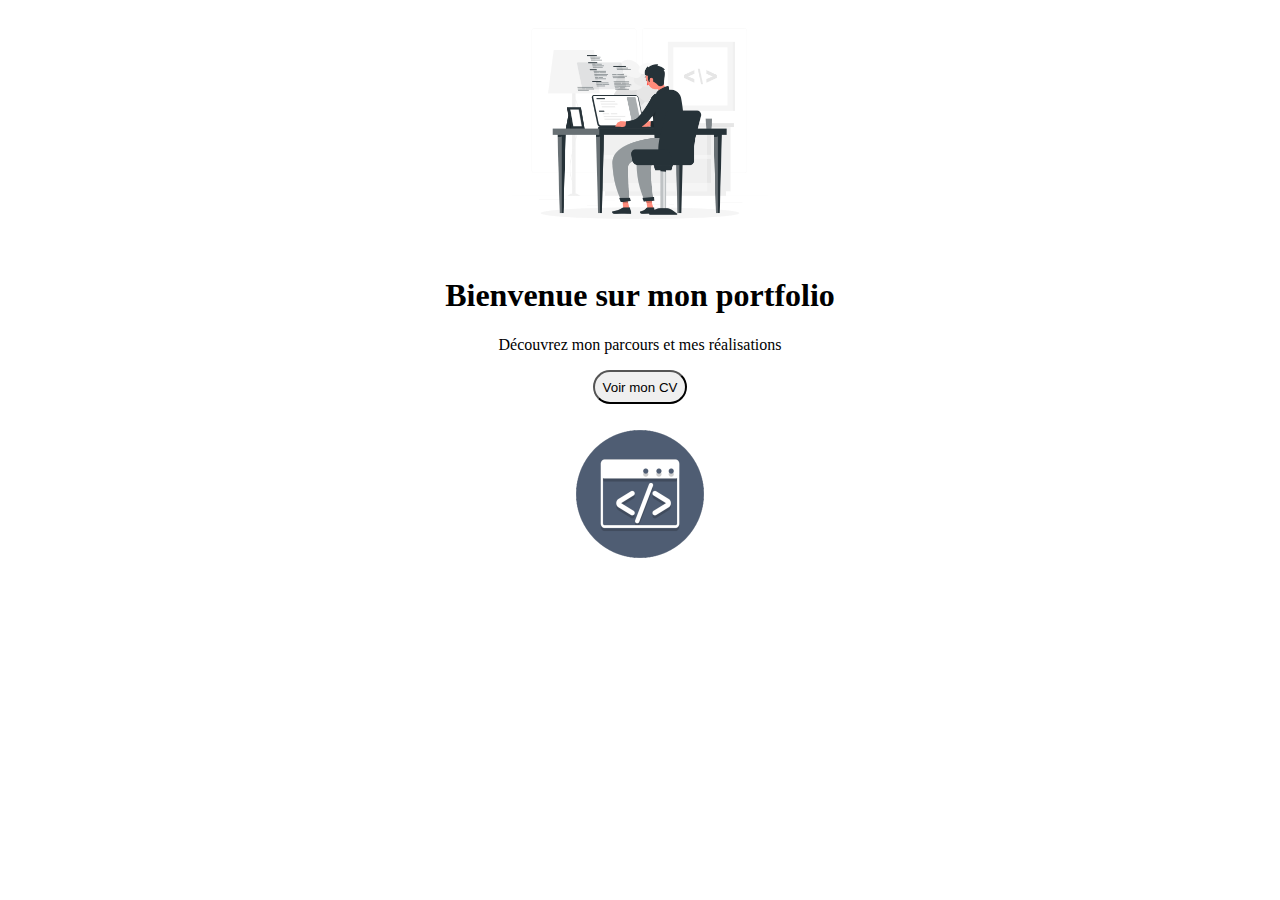
==== index.html @ 001abb32 "Premier commit" ====
<!DOCTYPE html>
<html lang="en">
<head>
    <meta charset="UTF-8">
    <meta name="viewport" content="width=device-width, initial-scale=1.0">
    <link rel="stylesheet" href="style.css">
    <title>Document</title>
</head>
<body>
    <main id="main-accueil">
        <img class="accueil-img1" src="images/Programming-rafiki.png" alt="" width="">
        <div class="description">
            <h1>Bienvenue sur mon portfolio</h1>
            <p>Découvrez mon parcours et mes réalisations</p>
            <button>Voir mon CV</button>
        </div>
        <img class="accueil-img2" src="images/code-6618_256.gif" alt="">
    </main>
</body>
</html>
---- style.css ----
body{
    width: 100%;
    margin: 0;
    padding: 0;
}

/*Accueil*/
#main-accueil{
    display: flex;
    width: 100%;
    flex-direction: column;
    align-items: center;
    
}

.accueil-img1{
    width: 20%;
}

.accueil-img2{
    width: 10%;
}

.description{
    text-align: center;
    margin-bottom: 2%;
}

.description button{
    padding: 2%;
    border-radius: 17px;
}

/*page cv*/

#main-cv{
    display: flex;
    justify-content: center;
    width: 30%;
    margin-left: 2%;
    margin-right: 2%;
}
.gauche{
    width: 40%;
    background-color: #D9D9D9; 
    display: flex;
    flex-direction: column; 
}
.body-gauche{
    display: flex;
    flex-direction: column;
    align-items: center;
}
.head-gauche{
    display: flex;
    flex-direction: column;
    justify-content: center;
    align-items: center;
    background-color: #333333;
    color: white;
    border-radius: 0 0 100px 100px;
    text-align: center;
   
}
.head-gauche h1{
    padding-top: 10%;
    margin-bottom: 0;
    font-size: 1.3rem;
}
.head-gauche h2{
    font-size: 1rem;
}


.droite{
    display: flex;
    flex-direction: column;
    width: 60%;
}
.titre{
    display: flex;
    flex-direction: column;
    width: 60%;
}
.icon-titre{
    display: flex;
    justify-content: flex-start;
    align-items: center;
}
.icon-titre h1{
    font-size: 1rem;
}
.icon{
    width: 20px;
    height: 20px;
    border-radius: 50%;
    background-color: black;
    display: flex;
    justify-content: center;
    align-items: center;
}
.icon img{
    width: 60%;
    height: 60%;
}

.photo-profil{
    width: 130px;
    height: 130px;
    background-image: url('images/i-know-exactly-what-i-want-headshot-attractive-young-african-american-student-stylish-glasses-having-serious-calm-face-expression-feeling-confident-about-his-future-plans-career.jpg');
    border-radius: 50%;
    background-size: cover;
    background-position: center;
    margin-bottom: 5%;
}
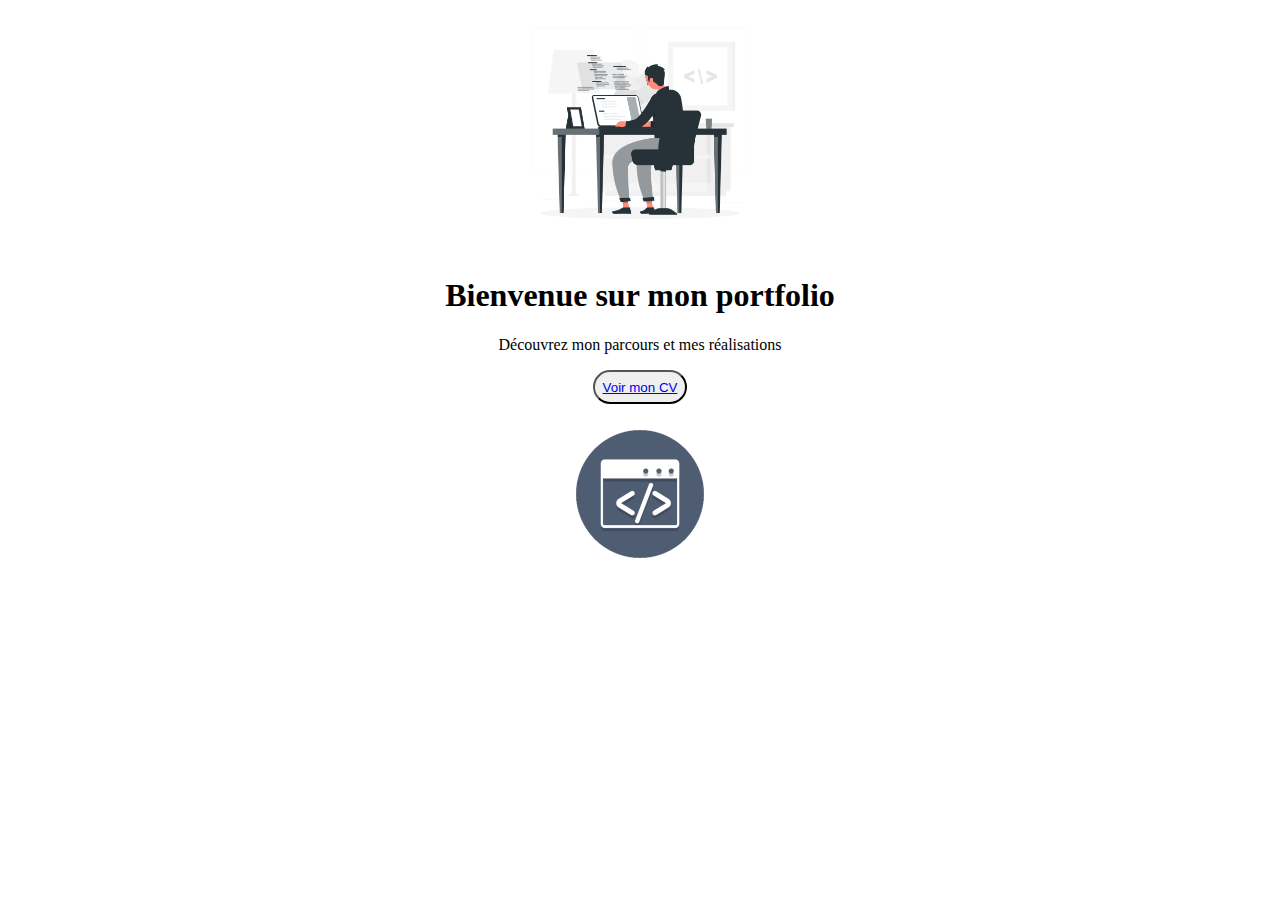
==== commit 85430cb5: "Ajout de la fonctionnalite telecharger pdf et changer de couleur de la page cv" ====
--- a/index.html
+++ b/index.html
@@ -12,7 +12,7 @@
         <div class="description">
             <h1>Bienvenue sur mon portfolio</h1>
             <p>Découvrez mon parcours et mes réalisations</p>
-            <button>Voir mon CV</button>
+            <button><a href="cv.html">Voir mon CV</a></button>
         </div>
         <img class="accueil-img2" src="images/code-6618_256.gif" alt="">
     </main>
--- a/style.css
+++ b/style.css
@@ -1,9 +1,17 @@
+:root{
+    --bg-color:#333333;
+}
 body{
-    width: 100%;
+    overflow-x: hidden;
     margin: 0;
     padding: 0;
 }
-
+#body-cv{
+    display: flex;
+    flex-direction: column;
+    justify-content: center;
+    align-items: center;
+}
 /*Accueil*/
 #main-accueil{
     display: flex;
@@ -35,16 +43,17 @@
 
 #main-cv{
     display: flex;
-    justify-content: center;
-    width: 30%;
-    margin-left: 2%;
-    margin-right: 2%;
+    width: 595px;
+    height: 842px;
+    margin: 0;
 }
 .gauche{
     width: 40%;
+    height: 100%;
     background-color: #D9D9D9; 
     display: flex;
-    flex-direction: column; 
+    flex-direction: column;
+    align-items: center; 
 }
 .body-gauche{
     display: flex;
@@ -56,31 +65,83 @@
     flex-direction: column;
     justify-content: center;
     align-items: center;
-    background-color: #333333;
+    background-color: var(--bg-color);
     color: white;
-    border-radius: 0 0 100px 100px;
-    text-align: center;
-   
+    border-radius: 0 0 50vh 50Vh;
+    text-align: center;  
 }
 .head-gauche h1{
     padding-top: 10%;
     margin-bottom: 0;
-    font-size: 1.3rem;
+    font-size: 16px;
 }
 .head-gauche h2{
-    font-size: 1rem;
-}
-
+    font-size: 14px;
+    font-weight: normal;
+}
+
+.adresse{
+    font-size: 8px;
+    display: flex;
+    align-items: center;
+}
+.adresse img{
+    width: 12px;
+    height: 12px;
+}
+
+.foot-gauche{
+    width: 96%;
+    height: 100%;
+    display: flex;
+    flex-direction: column;
+    align-items: center;
+    background-color: var(--bg-color);
+    color: white;
+    border-radius: 48vh 48vh 0 0;
+    text-align: center;
+}
+.foot-gauche .titre{
+    padding-top: 5%;
+}
+.foot-gauche .icon{
+    width: 20px;
+    height: 20px;
+    border-radius: 50%;
+    background-color: white;
+    display: flex;
+    justify-content: center;
+    align-items: center;   
+}
+.parcour h2{
+    font-size: 14px;
+}
+.parcour p{
+    font-size: 12px;
+}
 
 .droite{
     display: flex;
     flex-direction: column;
     width: 60%;
+    height: 100%;
+    padding-left: 5%;
+    padding-right: 5%;
+}
+.droite h2{
+    font-size: 14px;
+}
+.droite p{
+    text-align: justify;
+    font-size: 12px;
+}
+.droite .titre{
+    margin-top: 5%;
 }
 .titre{
     display: flex;
     flex-direction: column;
-    width: 60%;
+
 }
 .icon-titre{
     display: flex;
@@ -88,13 +149,14 @@
     align-items: center;
 }
 .icon-titre h1{
-    font-size: 1rem;
+    font-size: 16px;
+    padding-left: 2%;
 }
 .icon{
     width: 20px;
     height: 20px;
     border-radius: 50%;
-    background-color: black;
+    background-color: var(--bg-color);
     display: flex;
     justify-content: center;
     align-items: center;
@@ -105,11 +167,103 @@
 }
 
 .photo-profil{
-    width: 130px;
-    height: 130px;
-    background-image: url('images/i-know-exactly-what-i-want-headshot-attractive-young-african-american-student-stylish-glasses-having-serious-calm-face-expression-feeling-confident-about-his-future-plans-career.jpg');
+    background-color: white;
+    width: 90%;
+    aspect-ratio: 1/1;
     border-radius: 50%;
-    background-size: cover;
-    background-position: center;
+    overflow: hidden;
+    margin-bottom: 3.5%;
+}
+.photo-profil img{
+    width: 100%;
+    height: 100%;
+    object-fit: cover;
+}
+.element-competence{
+    display: flex;
+    justify-content: space-between;
+}
+.competence{
+    display: flex;
+}
+.bare-competence{
+    display: flex;
+    align-items: center;
+    margin-left: 2%;
+}
+.bare-competence .bare1, .bare2{
+    width: 30px;
+    height: 5px;
+    background-color: var(--bg-color);
+}
+.bare1{
+    border-radius: 30% 0 0 30%;
+}
+.bare2{
+    background-color: #D9D9D9;
+    width: 10px;
+    border-radius: 0 50% 50% 0;
+}
+
+.langue-hobbie{
+    display: flex;
+    justify-content: space-between;
+}
+
+.titre ul{
+    padding-left: 20%;
+}
+
+input[type="color"] {
+    width: 50px;
+    height: 30px;
+    border: none;
+    cursor: pointer;
+  }
+  label {
+    font-weight: bold;
+    margin-right: 10px;
+  }
+  .couleur{
+    display: flex;
+  }
+.boite-couleur{
+    display: flex;
+    align-items: center;
+}
+.bouton-retour{
+    position: relative;
+    top: 2%;
+    left: 40%;
     margin-bottom: 5%;
 }
+.controls{
+    margin-top: 10%;
+}
+@media(max-width : 700px) {
+    #main-cv{
+        width: 400px;
+        margin: 0;
+    }
+    .foot-gauche .titre{
+        padding-top: 40%;
+    }
+}
+@media(max-width : 430px) {
+    #main-cv{
+        width: 300px;
+        margin: 0;
+    }
+    .foot-gauche .titre{
+        padding-top: 40%;
+    }
+}
+@media(max-width : 375px) {
+    #main-cv{
+        width: 200px;
+        margin: 0;
+    }
+    .foot-gauche .titre{
+        padding-top: 40%;
+    }
+}